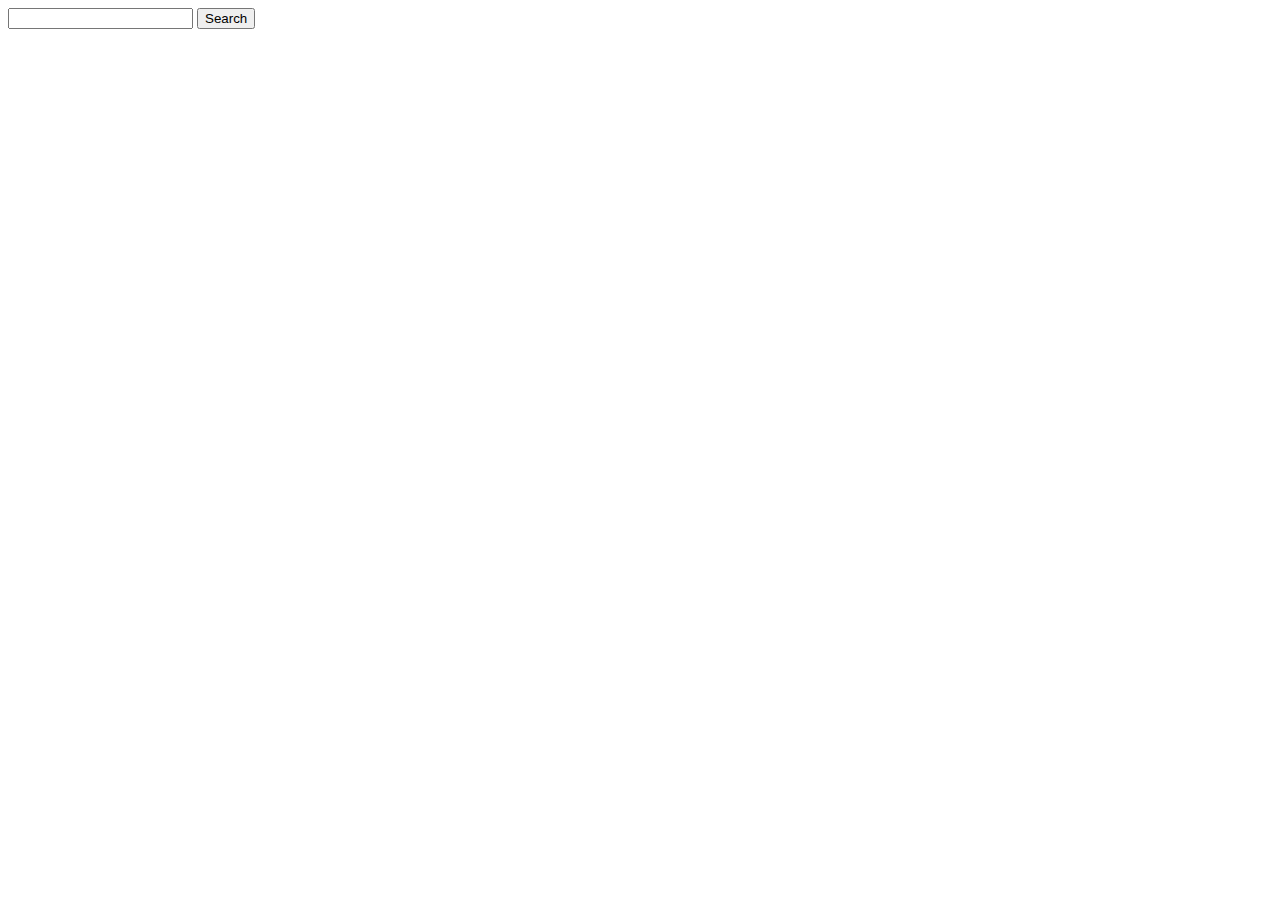
==== index-two.html @ 5eed5585 "Day 2 revisions and styling" ====
<!doctype html>
<html>
    <head>
        <meta charset="utf-8">
        <title>Image App</title>
        <link rel="stylesheet" href="css/style-two.css">
    </head>
    <body>
        <form class="imageForm">
            <input type="text" class="searchInput">
            <button type="submit">Search</button>
        </form>
        <ul class="gallery">
            
        </ul>
        <script src="js/app-two.js"></script>
    </body>
</html>
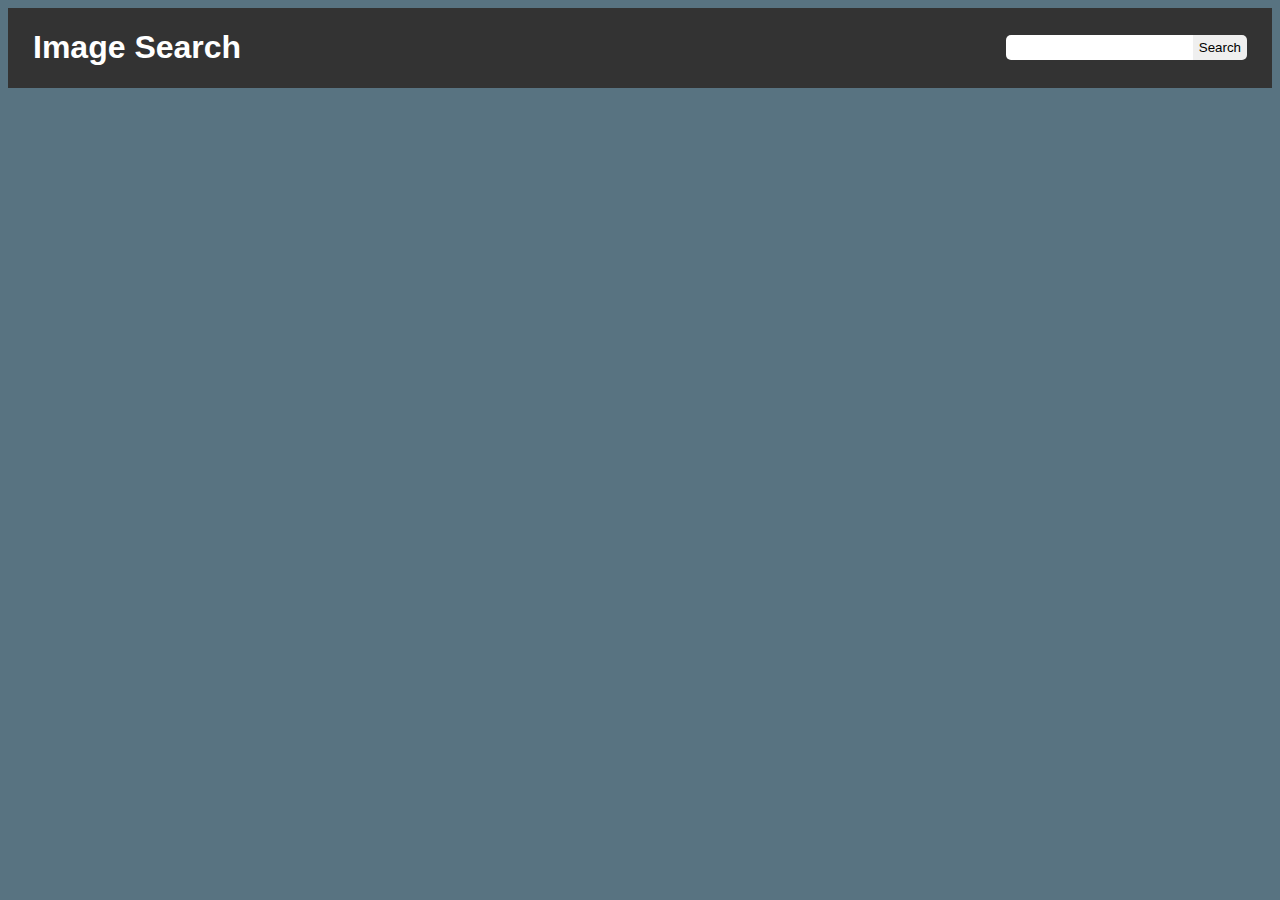
==== commit 48f454bf: "Day 2 almost final" ====
--- a/index-two.html
+++ b/index-two.html
@@ -2,16 +2,23 @@
 <html>
     <head>
         <meta charset="utf-8">
+        <meta name="viewport" content="width=device-width, initial-scale=1">
+        
         <title>Image App</title>
-        <link rel="stylesheet" href="css/style-two.css">
+        
+        <link rel="stylesheet" type="text/css" href="css/style-two.css">
+        <link rel="stylesheet" type="text/css" href="css/grid.css">
     </head>
     <body>
-        <form class="imageForm">
-            <input type="text" class="searchInput">
-            <button type="submit">Search</button>
-        </form>
-        <ul class="gallery">
-            
+        <header class="main-header row">
+            <h1>Image Search</h1>
+        
+            <form class="image-form">
+                <input type="text" class="search-input">
+                <button type="submit" class="search-submit">Search</button>
+            </form>
+        </header>
+        <ul class="block-grid block-grid-small-2 block-grid-medium-4 block-grid-large-6 gallery row-two">
         </ul>
         <script src="js/app-two.js"></script>
     </body>
--- a/css/style-two.css
+++ b/css/style-two.css
@@ -0,0 +1,57 @@
+/* Box-sizing fix! */
+html {
+  box-sizing: border-box;
+}
+*, *::before, *::after {
+  box-sizing: inherit;
+}
+
+body {
+    font-family: Helvetica, Arial, sans-serif;
+    background-color:#587381;
+    /*background-image: url('../images/background.jpg');*/
+    /*background-size: cover;*/
+    /*background-repeat:no-repeat;*/
+    /*background-attachment: fixed;*/
+}
+
+.main-header {
+    background:#333;
+    color:white;
+    display:flex;
+    justify-content:space-between;
+    align-items:center;
+    padding-left:25px;
+    padding-right:25px;
+    /*border-bottom:5px solid #ddd;*/
+}
+
+.image-form {
+    padding-top:25px;
+    padding-bottom:25px;
+    display:flex;
+    justify-content:center;
+}
+
+.search-input {
+    padding:5px;
+    border:0;
+    border-top-left-radius:5px;
+    border-bottom-left-radius:5px;
+}
+
+.search-input:focus {
+    outline:none;
+}
+
+.search-submit {
+    border:0;
+    border-top-right-radius:5px;
+    border-bottom-right-radius:5px;
+}
+
+.gallery > li {
+    display:flex;
+    justify-content:center;
+    align-items:center;
+}--- a/css/grid.css
+++ b/css/grid.css
@@ -0,0 +1,207 @@
+/* Box-sizing fix! */
+html {
+  box-sizing: border-box;
+}
+*, *::before, *::after {
+  box-sizing: inherit;
+}
+
+.row {
+    /*max-width: 1920px;*/
+    margin: 0 auto;
+    display: flex; /* This will allow our row to display columns horizontally */
+    flex-wrap: wrap; /* This will become necessary to allow our flex boxes to stack in responsive mode */
+}
+
+.row-two {
+    max-width: 1000px;
+    margin: 0 auto;
+    display: flex; /* This will allow our row to display columns horizontally */
+    flex-wrap: wrap; /* This will become necessary to allow our flex boxes to stack in responsive mode */
+}
+/* If an element needs all twelve columns, then its width is 100%. Easy. */
+.col-small-12 {
+    width: 100%;
+}
+/* If an element needs 11 of 12 columns, its width is 11/12 * 100% */
+.col-small-11 {
+    width: 91.666%;
+}
+.col-small-10 {
+    width: 83.333%;
+}
+.col-small-9 {
+    width: 75%;
+}
+.col-small-8 {
+    width: 66.666%;
+}
+.col-small-7 {
+    width: 58.333%;
+}
+/* This is the class we'd use if we want two 50/50 elements next to each other */
+.col-small-6 {
+    width: 50%;
+}
+.col-small-5 {
+    width: 41.666%;
+}
+/* This is the class we'd use if we want three elements next to each other */
+.col-small-4 {
+    width: 33.333%;
+}
+/* This is the class we'd use if we want four elements next to each other */
+.col-small-3 {
+    width: 25%;
+}
+.col-small-2 {
+    width: 16.666%;
+}
+/* We'll almost NEVER use this */
+.col-small-1 {
+    width: 8.333%;
+}
+
+.responsive-img {
+    max-width: 100%; /* don't be wider than your parent container, image */
+}
+
+
+
+ul.block-grid {
+  display: flex; /* display elements next to each other */
+  flex-wrap: wrap;
+  list-style: none; /* disable bullets on the LI items */
+  padding-left: 0; /* reset the browser extra padding on UL elements */
+}
+
+ul.block-grid li {
+  padding: 5px; /* Adding a 10px padding on a 100% width would not work if it wasn't for box-sizing: border-box! */
+}
+
+.block-grid-small-2 > li {
+  width: 50%;
+}
+.block-grid-small-3 > li {
+  width: 33.333%;
+}
+.block-grid-small-4 > li {
+  width: 25%;
+}
+.block-grid-small-5 > li {
+  width: 20%;
+}
+.block-grid-small-6 > li {
+  width: 16.666%;
+}
+
+
+@media only screen and (min-width: 641px) {
+    .col-medium-12 {
+        width: 100%;
+    }
+    .col-medium-11 {
+        width: 91.666%;
+    }
+    .col-medium-10 {
+        width: 83.333%;
+    }
+    .col-medium-9 {
+        width: 75%;
+    }
+    .col-medium-8 {
+        width: 66.666%;
+    }
+    .col-medium-7 {
+        width: 58.333%;
+    }
+    .col-medium-6 {
+        width: 50%;
+    }
+    .col-medium-5 {
+        width: 41.666%;
+    }
+    .col-medium-4 {
+        width: 33.333%;
+    }
+    .col-medium-3 {
+        width: 25%;
+    }
+    .col-medium-2 {
+        width: 16.666%;
+    }
+    .col-medium-1 {
+        width: 8.333%;
+    }
+    
+    .block-grid-medium-2 > li {
+      width: 50%;
+    }
+    .block-grid-medium-3 > li {
+      width: 33.333%;
+    }
+    .block-grid-medium-4 > li {
+      width: 25%;
+    }
+    .block-grid-medium-5 > li {
+      width: 20%;
+    }
+    .block-grid-medium-6 > li {
+      width: 16.666%;
+    }
+}
+
+@media only screen and (min-width: 1025px) {
+    .col-large-12 {
+        width: 100%;
+    }
+    .col-large-11 {
+        width: 91.666%;
+    }
+    .col-large-10 {
+        width: 83.333%;
+    }
+    .col-large-9 {
+        width: 75%;
+    }
+    .col-large-8 {
+        width: 66.666%;
+    }
+    .col-large-7 {
+        width: 58.333%;
+    }
+    .col-large-6 {
+        width: 50%;
+    }
+    .col-large-5 {
+        width: 41.666%;
+    }
+    .col-large-4 {
+        width: 33.333%;
+    }
+    .col-large-3 {
+        width: 25%;
+    }
+    .col-large-2 {
+        width: 16.666%;
+    }
+    .col-large-1 {
+        width: 8.333%;
+    }
+    
+    .block-grid-large-2 > li {
+      width: 50%;
+    }
+    .block-grid-large-3 > li {
+      width: 33.333%;
+    }
+    .block-grid-large-4 > li {
+      width: 25%;
+    }
+    .block-grid-large-5 > li {
+      width: 20%;
+    }
+    .block-grid-large-6 > li {
+      width: 16.666%;
+    }
+}